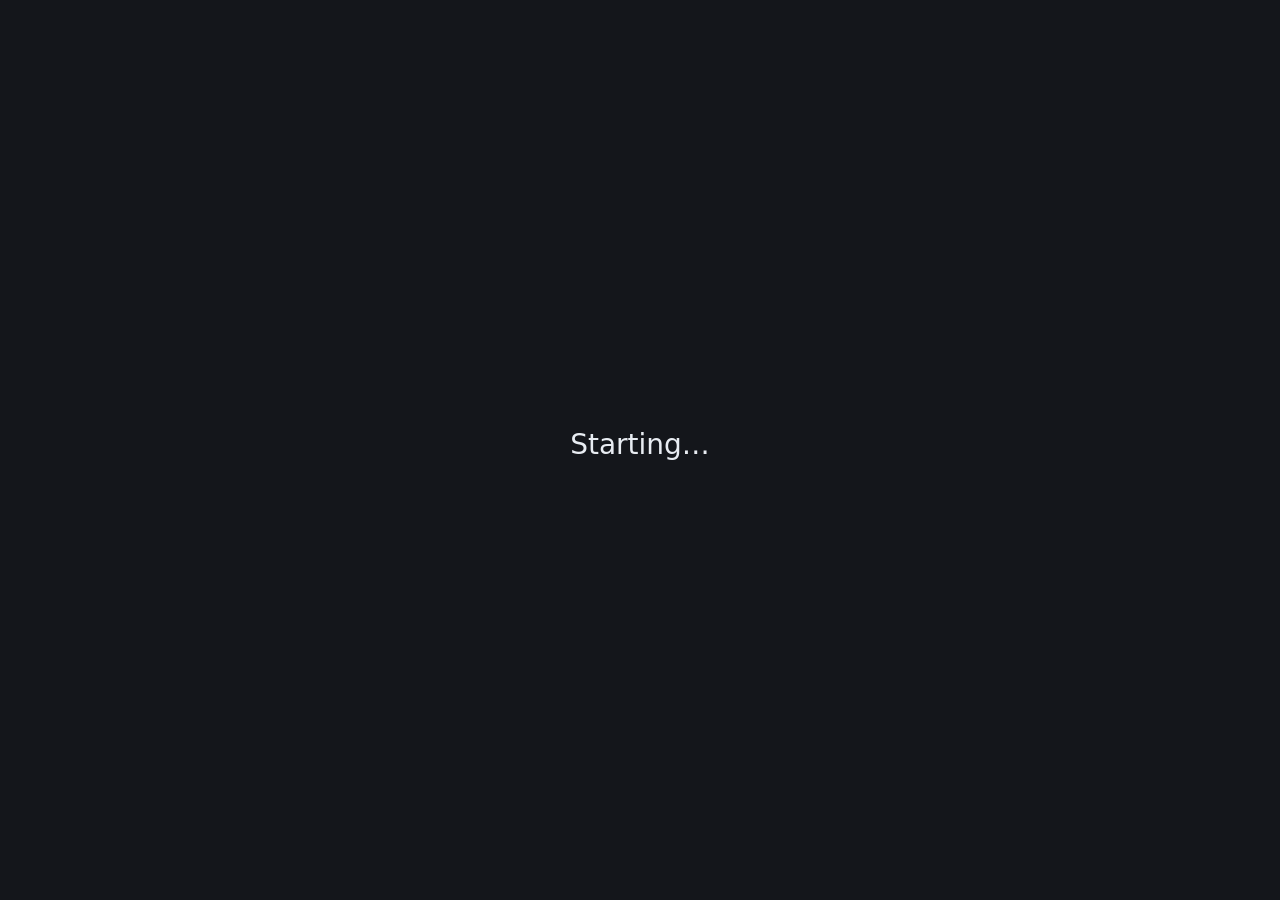
==== examples/widgets/git/index.html @ ce800990 "Add a Git Repository widget built on the File System plugin Shows branch, short sha, sync state with" ====
<!doctype html>
<html lang="en">
	<head>
		<meta charset="utf-8" />
		<title>tr('Git Repository')</title>
		<link rel="icon" type="image/svg+xml" href="resources/icon.svg" />
		<meta name="x-icue-property" content="repoPath" data-label="tr('Repository folder')" data-type="textfield" data-default="''" />
		<meta name="x-icue-property" content="textColor" data-label="tr('Text Color')" data-type="color" data-default="'#E8ECF2'" />
		<meta name="x-icue-property" content="accentColor" data-label="tr('Accent Color')" data-type="color" data-default="'#F05133'" />
		<meta name="x-icue-property" content="backgroundColor" data-label="tr('Background Color')" data-type="color" data-default="'#14161B'" />
		<script type="application/json" id="x-icue-groups">
			[
				{ "title": "tr('Repository')", "properties": ["repoPath"], "info": "tr('Reads .git/HEAD, config, refs and reflogs; nothing is written.')" },
				{ "title": "tr('Appearance')", "properties": ["textColor", "accentColor", "backgroundColor"] }
			]
		</script>
		<link rel="stylesheet" href="styles/git.css" />
	</head>
	<body>
		<main id="repo" hidden>
			<header>
				<div class="title">
					<div id="name"></div>
					<div id="remote"></div>
				</div>
				<div class="state">
					<span id="branch"></span>
					<span id="sha"></span>
					<span id="sync" class="badge" hidden></span>
				</div>
			</header>
			<section id="latest">
				<span id="last"></span>
				<span id="last-age"></span>
			</section>
			<ol id="activity"></ol>
		</main>
		<section id="message">
			<div id="message-title">Starting…</div>
			<div id="message-detail"></div>
		</section>
		<script src="scripts/git-model.js"></script>
		<script src="scripts/git.js"></script>
	</body>
</html>
---- examples/widgets/git/styles/git.css ----
:root {
	--fg: #e8ecf2;
	--accent: #f05133;
	--bg: #14161b;
	--ok: #2ecc71;
	--warn: #f5b041;
	--muted: color-mix(in srgb, var(--fg) 55%, transparent);
	--line: color-mix(in srgb, var(--fg) 12%, transparent);
}
* {
	box-sizing: border-box;
}
html,
body {
	margin: 0;
	height: 100%;
	overflow: hidden;
	background: var(--bg);
	color: var(--fg);
	font: 20px/1.3 -apple-system, "Segoe UI", system-ui, sans-serif;
	-webkit-user-select: none;
	user-select: none;
}
#repo {
	display: flex;
	flex-direction: column;
	height: 100%;
	padding: 24px 28px;
	gap: 14px;
}
header {
	display: flex;
	justify-content: space-between;
	align-items: flex-start;
	gap: 20px;
}
.title {
	min-width: 0;
}
#name {
	font-size: 40px;
	font-weight: 700;
	white-space: nowrap;
	overflow: hidden;
	text-overflow: ellipsis;
}
#remote,
#sha,
#last-age,
.who,
.when {
	color: var(--muted);
}
#remote {
	font-size: 18px;
	white-space: nowrap;
	overflow: hidden;
	text-overflow: ellipsis;
}
.state {
	display: flex;
	flex-wrap: wrap;
	justify-content: flex-end;
	align-items: center;
	gap: 10px;
	flex-shrink: 0;
}
#branch {
	font-size: 26px;
	font-weight: 600;
	color: var(--accent);
}
#branch::before {
	content: "⎇ ";
}
#branch.detached {
	color: var(--warn);
}
#sha {
	font: 20px ui-monospace, "SF Mono", Menlo, monospace;
}
.badge {
	padding: 4px 12px;
	border-radius: 999px;
	font-size: 18px;
	border: 1px solid var(--line);
}
.badge.same {
	color: var(--ok);
	border-color: color-mix(in srgb, var(--ok) 45%, transparent);
}
.badge.ahead,
.badge.differs {
	color: var(--warn);
	border-color: color-mix(in srgb, var(--warn) 45%, transparent);
}
#latest {
	display: flex;
	gap: 14px;
	align-items: baseline;
	padding: 14px 18px;
	border-radius: 14px;
	background: color-mix(in srgb, var(--fg) 6%, transparent);
	font-size: 24px;
}
#last {
	flex: 1;
	min-width: 0;
	white-space: nowrap;
	overflow: hidden;
	text-overflow: ellipsis;
}
#activity {
	list-style: none;
	margin: 0;
	padding: 0;
	flex: 1;
	min-height: 0;
	overflow: hidden;
}
#activity li {
	display: grid;
	grid-template-columns: 110px 1fr auto 90px;
	gap: 14px;
	align-items: baseline;
	padding: 9px 4px;
	border-bottom: 1px solid var(--line);
}
#activity li:first-child {
	display: none; /* shown above as the latest entry */
}
.kind {
	font-size: 15px;
	text-transform: uppercase;
	letter-spacing: 0.06em;
	color: var(--muted);
}
.kind-commit .kind,
.kind-merge .kind {
	color: var(--accent);
}
.text {
	white-space: nowrap;
	overflow: hidden;
	text-overflow: ellipsis;
}
.when {
	text-align: right;
}
#message {
	display: flex;
	flex-direction: column;
	justify-content: center;
	align-items: center;
	height: 100%;
	padding: 24px;
	gap: 10px;
	text-align: center;
}
#message[hidden],
#repo[hidden] {
	display: none;
}
#message-title {
	font-size: 28px;
}
#message-detail {
	color: var(--muted);
	font: 18px ui-monospace, "SF Mono", Menlo, monospace;
	overflow-wrap: anywhere;
}

/* S (840×344): header and latest entry only. */
@media (max-height: 420px) {
	#activity {
		display: none;
	}
	#repo {
		justify-content: space-between;
	}
}
/* Narrow portrait slots: hide the author column. */
@media (max-width: 720px) {
	#activity li {
		grid-template-columns: 96px 1fr 80px;
	}
	.who {
		display: none;
	}
}
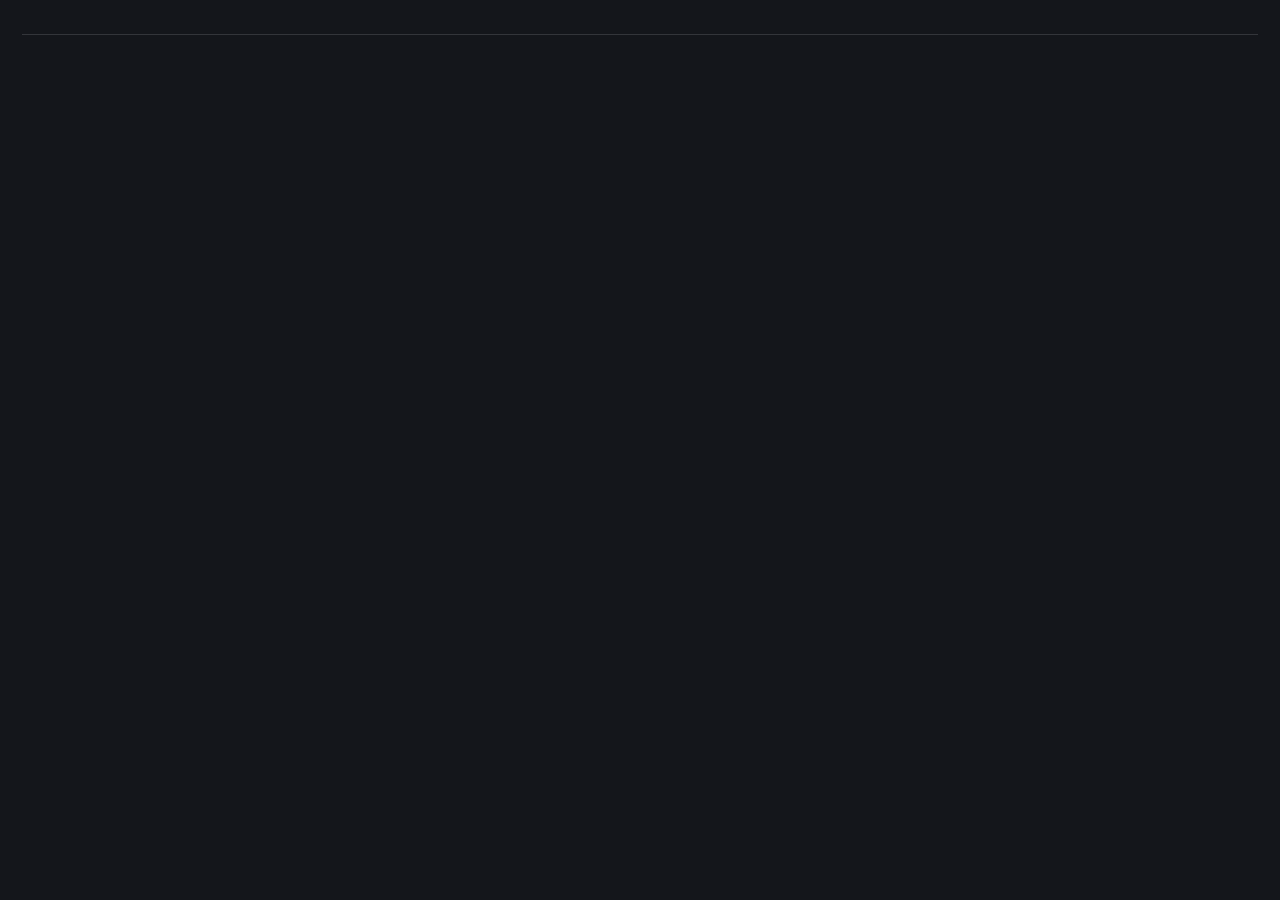
==== commit 49642090: "Add a git widget Shows a repository's branch, ahead/behind, change counts and recent commits, with c" ====
--- a/examples/widgets/git/index.html
+++ b/examples/widgets/git/index.html
@@ -2,44 +2,38 @@
 <html lang="en">
 	<head>
 		<meta charset="utf-8" />
-		<title>tr('Git Repository')</title>
+		<meta name="viewport" content="width=device-width, initial-scale=1" />
+		<title>tr('Git')</title>
 		<link rel="icon" type="image/svg+xml" href="resources/icon.svg" />
-		<meta name="x-icue-property" content="repoPath" data-label="tr('Repository folder')" data-type="textfield" data-default="''" />
-		<meta name="x-icue-property" content="textColor" data-label="tr('Text Color')" data-type="color" data-default="'#E8ECF2'" />
-		<meta name="x-icue-property" content="accentColor" data-label="tr('Accent Color')" data-type="color" data-default="'#F05133'" />
+		<meta name="x-icue-property" content="repos" data-label="tr('Repositories (folders, comma or newline separated)')" data-type="textfield" data-default="'~/projects/software/icue-rs'" />
+		<meta name="x-icue-property" content="followTerminal" data-label="tr('Follow terminal')" data-type="switch" data-default="true" />
+		<meta name="x-icue-property" content="commitCount" data-label="tr('Commits to show')" data-type="slider" data-default="20" data-min="5" data-max="50" data-step="1" />
+		<meta name="x-icue-property" content="refreshSeconds" data-label="tr('Refresh every')" data-type="slider" data-default="15" data-min="5" data-max="120" data-step="5" data-unit-label="'s'" />
+		<meta name="x-icue-property" content="showAuthor" data-label="tr('Show author')" data-type="switch" data-default="true" />
+		<meta name="x-icue-property" content="accentColor" data-label="tr('Accent Color')" data-type="color" data-default="'#F5A623'" />
 		<meta name="x-icue-property" content="backgroundColor" data-label="tr('Background Color')" data-type="color" data-default="'#14161B'" />
+		<meta name="x-icue-property" content="textColor" data-label="tr('Text Color')" data-type="color" data-default="'#EEF0F4'" />
 		<script type="application/json" id="x-icue-groups">
 			[
-				{ "title": "tr('Repository')", "properties": ["repoPath"], "info": "tr('Reads .git/HEAD, config, refs and reflogs; nothing is written.')" },
-				{ "title": "tr('Appearance')", "properties": ["textColor", "accentColor", "backgroundColor"] }
+				{ "title": "tr('Repositories')", "properties": ["repos", "followTerminal", "commitCount", "refreshSeconds"], "info": "tr('Folders must be inside the widget folder permissions. Following the terminal needs a shell hook, see docs/data-sources.md.')" },
+				{ "title": "tr('Display')", "properties": ["showAuthor"] },
+				{ "title": "tr('Appearance')", "properties": ["accentColor", "backgroundColor", "textColor"] }
 			]
 		</script>
 		<link rel="stylesheet" href="styles/git.css" />
 	</head>
 	<body>
-		<main id="repo" hidden>
-			<header>
-				<div class="title">
-					<div id="name"></div>
-					<div id="remote"></div>
-				</div>
-				<div class="state">
-					<span id="branch"></span>
-					<span id="sha"></span>
-					<span id="sync" class="badge" hidden></span>
-				</div>
-			</header>
-			<section id="latest">
-				<span id="last"></span>
-				<span id="last-age"></span>
-			</section>
-			<ol id="activity"></ol>
+		<main id="root">
+			<nav id="chips" aria-label="Source"></nav>
+			<section id="header"></section>
+			<div id="body">
+				<section id="list-pane">
+					<div id="banner" hidden></div>
+					<div id="commits"></div>
+				</section>
+				<section id="detail" hidden></section>
+			</div>
 		</main>
-		<section id="message">
-			<div id="message-title">Starting…</div>
-			<div id="message-detail"></div>
-		</section>
-		<script src="scripts/git-model.js"></script>
 		<script src="scripts/git.js"></script>
 	</body>
 </html>
--- a/examples/widgets/git/styles/git.css
+++ b/examples/widgets/git/styles/git.css
@@ -1,14 +1,18 @@
 :root {
-	--fg: #e8ecf2;
-	--accent: #f05133;
+	--fg: #eef0f4;
+	--accent: #f5a623;
 	--bg: #14161b;
-	--ok: #2ecc71;
-	--warn: #f5b041;
-	--muted: color-mix(in srgb, var(--fg) 55%, transparent);
-	--line: color-mix(in srgb, var(--fg) 12%, transparent);
+	--add: #3ddc84;
+	--del: #ff6b6b;
+	--muted: color-mix(in srgb, var(--fg) 58%, transparent);
+	--line: color-mix(in srgb, var(--fg) 14%, transparent);
+	--chip: color-mix(in srgb, var(--fg) 8%, transparent);
 }
 * {
 	box-sizing: border-box;
+}
+[hidden] {
+	display: none !important;
 }
 html,
 body {
@@ -17,174 +21,314 @@
 	overflow: hidden;
 	background: var(--bg);
 	color: var(--fg);
-	font: 20px/1.3 -apple-system, "Segoe UI", system-ui, sans-serif;
+	font: 18px/1.3 -apple-system, "Segoe UI", system-ui, sans-serif;
 	-webkit-user-select: none;
 	user-select: none;
 }
-#repo {
+button {
+	font: inherit;
+	color: var(--fg);
+	background: var(--chip);
+	border: 1px solid var(--line);
+	border-radius: 12px;
+	min-height: 44px;
+	padding: 0 18px;
+	cursor: pointer;
+	touch-action: manipulation;
+}
+button:active {
+	background: color-mix(in srgb, var(--accent) 30%, transparent);
+}
+.mono {
+	font-family: ui-monospace, "SF Mono", Menlo, Consolas, monospace;
+}
+.muted {
+	color: var(--muted);
+}
+
+#root {
+	height: 100%;
+	padding: 16px 22px 12px;
 	display: flex;
 	flex-direction: column;
-	height: 100%;
-	padding: 24px 28px;
-	gap: 14px;
-}
-header {
-	display: flex;
-	justify-content: space-between;
-	align-items: flex-start;
+	gap: 10px;
+}
+
+/* Source chips */
+#chips {
+	flex: none;
+	display: flex;
+	gap: 8px;
+	overflow-x: auto;
+	scrollbar-width: none;
+}
+#chips::-webkit-scrollbar {
+	display: none;
+}
+.chip {
+	flex: none;
+	max-width: 300px;
+	white-space: nowrap;
+	overflow: hidden;
+	text-overflow: ellipsis;
+	border-radius: 22px;
+}
+.chip[aria-pressed="true"] {
+	background: var(--accent);
+	border-color: var(--accent);
+	color: #111;
+	font-weight: 600;
+}
+
+/* Header */
+#header {
+	flex: none;
+	display: flex;
+	flex-wrap: wrap;
+	align-items: baseline;
+	gap: 6px 16px;
+	padding-bottom: 8px;
+	border-bottom: 1px solid var(--line);
+}
+.repo-name {
+	font-size: 28px;
+	font-weight: 700;
+}
+.branch {
+	color: var(--accent);
+	font-weight: 600;
+}
+.ab {
+	font-weight: 600;
+}
+.badges {
+	display: flex;
+	gap: 8px;
+	flex-wrap: wrap;
+}
+.badge {
+	font-size: 15px;
+	padding: 2px 10px;
+	border-radius: 10px;
+	background: var(--chip);
+	border: 1px solid var(--line);
+}
+.badge.conflict {
+	color: var(--del);
+	border-color: var(--del);
+}
+.badge.clean {
+	color: var(--add);
+}
+.stale {
+	font-size: 14px;
+	padding: 1px 8px;
+	border-radius: 8px;
+	border: 1px solid var(--accent);
+	color: var(--accent);
+}
+
+/* Body */
+#body {
+	flex: 1;
+	min-height: 0;
+	display: flex;
 	gap: 20px;
 }
-.title {
+#list-pane {
+	flex: 1;
 	min-width: 0;
-}
-#name {
-	font-size: 40px;
+	min-height: 0;
+	display: flex;
+	flex-direction: column;
+}
+#commits {
+	flex: 1;
+	min-height: 0;
+	overflow-y: auto;
+}
+#banner,
+.message {
+	padding: 10px 14px;
+	border-radius: 12px;
+	background: color-mix(in srgb, var(--del) 16%, transparent);
+	border: 1px solid color-mix(in srgb, var(--del) 50%, transparent);
+	margin-bottom: 8px;
+	font-size: 16px;
+	user-select: text;
+	-webkit-user-select: text;
+}
+.message.info {
+	background: var(--chip);
+	border-color: var(--line);
+}
+
+.commit {
+	display: flex;
+	align-items: center;
+	gap: 12px;
+	width: 100%;
+	min-height: 52px;
+	padding: 6px 8px;
+	border: 0;
+	border-bottom: 1px solid var(--line);
+	border-radius: 0;
+	background: transparent;
+	text-align: left;
+}
+.commit[aria-pressed="true"] {
+	background: color-mix(in srgb, var(--accent) 18%, transparent);
+}
+.commit .hash {
+	flex: none;
+	color: var(--accent);
+	font-size: 16px;
+}
+.commit .main {
+	flex: 1;
+	min-width: 0;
+	display: flex;
+	flex-direction: column;
+}
+.commit .subject {
+	white-space: nowrap;
+	overflow: hidden;
+	text-overflow: ellipsis;
+}
+.commit .refs {
+	display: flex;
+	gap: 6px;
+	overflow: hidden;
+	margin-top: 2px;
+}
+.tag {
+	flex: none;
+	font-size: 13px;
+	padding: 0 8px;
+	border-radius: 8px;
+	border: 1px solid var(--accent);
+	color: var(--accent);
+	white-space: nowrap;
+}
+.commit .author {
+	flex: none;
+	max-width: 160px;
+	overflow: hidden;
+	text-overflow: ellipsis;
+	white-space: nowrap;
+	color: var(--muted);
+	font-size: 15px;
+}
+.commit .when {
+	flex: none;
+	min-width: 56px;
+	text-align: right;
+	color: var(--muted);
+	font-size: 15px;
+}
+
+/* Detail */
+#detail {
+	min-height: 0;
+	overflow-y: auto;
+	display: flex;
+	flex-direction: column;
+	gap: 8px;
+}
+.detail-top {
+	display: flex;
+	align-items: center;
+	gap: 12px;
+}
+.detail-subject {
+	font-size: 22px;
 	font-weight: 700;
-	white-space: nowrap;
+	overflow-wrap: anywhere;
+	-webkit-user-select: text;
+	user-select: text;
+}
+.detail-meta {
+	color: var(--muted);
+	font-size: 15px;
+	overflow-wrap: anywhere;
+}
+.detail-body {
+	white-space: pre-wrap;
+	font-size: 16px;
+	overflow-wrap: anywhere;
+	-webkit-user-select: text;
+	user-select: text;
+}
+.files {
+	border-top: 1px solid var(--line);
+}
+.file {
+	display: flex;
+	gap: 12px;
+	padding: 5px 2px;
+	border-bottom: 1px solid var(--line);
+	font-size: 15px;
+}
+.file .path {
+	flex: 1;
+	min-width: 0;
 	overflow: hidden;
 	text-overflow: ellipsis;
-}
-#remote,
-#sha,
-#last-age,
-.who,
-.when {
-	color: var(--muted);
-}
-#remote {
-	font-size: 18px;
-	white-space: nowrap;
-	overflow: hidden;
-	text-overflow: ellipsis;
-}
-.state {
-	display: flex;
-	flex-wrap: wrap;
-	justify-content: flex-end;
-	align-items: center;
-	gap: 10px;
-	flex-shrink: 0;
-}
-#branch {
-	font-size: 26px;
-	font-weight: 600;
-	color: var(--accent);
-}
-#branch::before {
-	content: "⎇ ";
-}
-#branch.detached {
-	color: var(--warn);
-}
-#sha {
-	font: 20px ui-monospace, "SF Mono", Menlo, monospace;
-}
-.badge {
-	padding: 4px 12px;
-	border-radius: 999px;
-	font-size: 18px;
-	border: 1px solid var(--line);
-}
-.badge.same {
-	color: var(--ok);
-	border-color: color-mix(in srgb, var(--ok) 45%, transparent);
-}
-.badge.ahead,
-.badge.differs {
-	color: var(--warn);
-	border-color: color-mix(in srgb, var(--warn) 45%, transparent);
-}
-#latest {
-	display: flex;
-	gap: 14px;
-	align-items: baseline;
-	padding: 14px 18px;
-	border-radius: 14px;
-	background: color-mix(in srgb, var(--fg) 6%, transparent);
-	font-size: 24px;
-}
-#last {
-	flex: 1;
-	min-width: 0;
-	white-space: nowrap;
-	overflow: hidden;
-	text-overflow: ellipsis;
-}
-#activity {
-	list-style: none;
-	margin: 0;
-	padding: 0;
-	flex: 1;
-	min-height: 0;
-	overflow: hidden;
-}
-#activity li {
-	display: grid;
-	grid-template-columns: 110px 1fr auto 90px;
-	gap: 14px;
-	align-items: baseline;
-	padding: 9px 4px;
-	border-bottom: 1px solid var(--line);
-}
-#activity li:first-child {
-	display: none; /* shown above as the latest entry */
-}
-.kind {
-	font-size: 15px;
-	text-transform: uppercase;
-	letter-spacing: 0.06em;
-	color: var(--muted);
-}
-.kind-commit .kind,
-.kind-merge .kind {
-	color: var(--accent);
-}
-.text {
-	white-space: nowrap;
-	overflow: hidden;
-	text-overflow: ellipsis;
-}
-.when {
-	text-align: right;
-}
-#message {
-	display: flex;
-	flex-direction: column;
+	white-space: nowrap;
+}
+.file .add {
+	color: var(--add);
+}
+.file .del {
+	color: var(--del);
+}
+.file .bin {
+	color: var(--muted);
+}
+
+/* Wide slots (L, XL): list left, detail right */
+#root.wide #detail:not([hidden]) {
+	flex: 0 0 48%;
+	border-left: 1px solid var(--line);
+	padding-left: 20px;
+}
+#root.wide #detail.placeholder {
 	justify-content: center;
 	align-items: center;
-	height: 100%;
-	padding: 24px;
-	gap: 10px;
-	text-align: center;
-}
-#message[hidden],
-#repo[hidden] {
+	color: var(--muted);
+}
+#root.wide.xl #detail:not([hidden]) {
+	flex-basis: 56%;
+}
+
+/* Narrow slots: opening a commit replaces header and list */
+#root.narrow.detail-open #header,
+#root.narrow.detail-open #list-pane {
 	display: none;
 }
-#message-title {
-	font-size: 28px;
-}
-#message-detail {
-	color: var(--muted);
-	font: 18px ui-monospace, "SF Mono", Menlo, monospace;
-	overflow-wrap: anywhere;
-}
-
-/* S (840×344): header and latest entry only. */
-@media (max-height: 420px) {
-	#activity {
-		display: none;
-	}
-	#repo {
-		justify-content: space-between;
-	}
-}
-/* Narrow portrait slots: hide the author column. */
-@media (max-width: 720px) {
-	#activity li {
-		grid-template-columns: 96px 1fr 80px;
-	}
-	.who {
-		display: none;
-	}
-}
+#root.narrow.detail-open #detail {
+	flex: 1;
+}
+
+/* S (840x344) */
+#root.small {
+	padding: 10px 18px 8px;
+	gap: 6px;
+}
+#root.small .repo-name {
+	font-size: 22px;
+}
+#root.small #header {
+	padding-bottom: 4px;
+	gap: 2px 12px;
+}
+#root.small .commit {
+	min-height: 44px;
+	padding: 2px 8px;
+}
+#root.small .commit .refs {
+	display: none;
+}
+#root.small button.chip {
+	min-height: 44px;
+}
